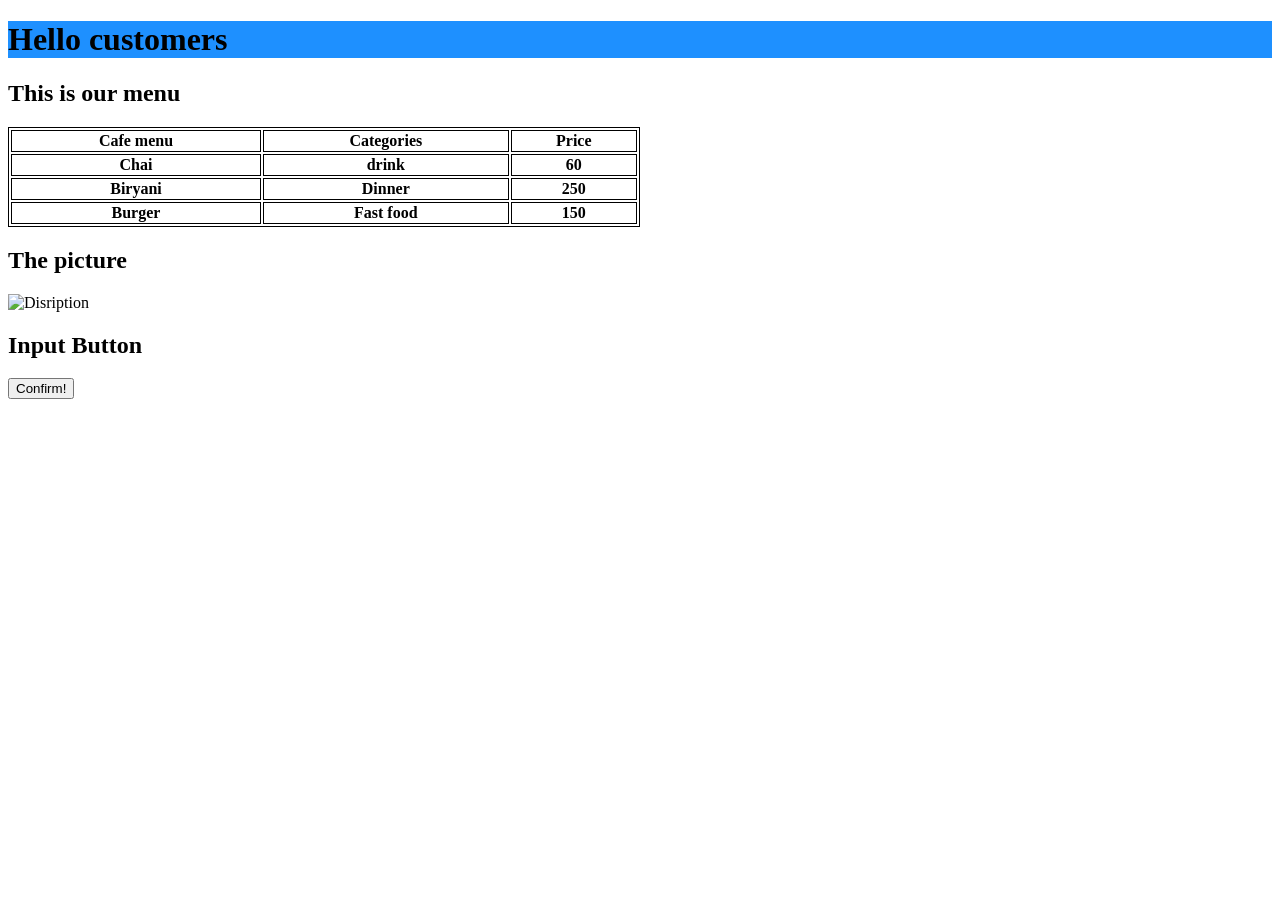
==== index.html @ c065dc7f "Add Lab 11 page" ====
<!DOCTYPE html>
<html>
<head>
<style>
table, th, td {
  border: 1px solid black;
}
</style>
</head>
<body>




<h1 style="background-color:DodgerBlue;">Hello customers</h1>
<h2>This is our menu</h2>


<p style="background-color:Tomato;"

  ></p>




<table style="width:50%">
  <tr>
    <th>Cafe menu</th>
    <th>Categories</th> 
    <th>Price</th>
  </tr>
  <tr>
    <th>Chai</td>
    <th>drink</td>
    <th>60</td>
  </tr>
  <tr>
    <th>Biryani</td>
    <th>Dinner</td>
    <th>250</td>
  </tr>
  <tr>
    <th>Burger</td>
    <th>Fast food</td>
    <th>150</td>
  </tr>

</table>




<h2>The picture</h2>

<picture>

  
  <img src="C:\Users\Lab\Downloads\IICT TASK NOW\image\images 2 now.jfif" alt="Disription" style="width:auto;">
</picture>



<h2>Input Button</h2>

<input type="button" onclick="alert('Order confirmed!')" value="Confirm!">


<!-- Code injected by live-server -->
<script>
	// <![CDATA[  <-- For SVG support
	if ('WebSocket' in window) {
		(function () {
			function refreshCSS() {
				var sheets = [].slice.call(document.getElementsByTagName("link"));
				var head = document.getElementsByTagName("head")[0];
				for (var i = 0; i < sheets.length; ++i) {
					var elem = sheets[i];
					var parent = elem.parentElement || head;
					parent.removeChild(elem);
					var rel = elem.rel;
					if (elem.href && typeof rel != "string" || rel.length == 0 || rel.toLowerCase() == "stylesheet") {
						var url = elem.href.replace(/(&|\?)_cacheOverride=\d+/, '');
						elem.href = url + (url.indexOf('?') >= 0 ? '&' : '?') + '_cacheOverride=' + (new Date().valueOf());
					}
					parent.appendChild(elem);
				}
			}
			var protocol = window.location.protocol === 'http:' ? 'ws://' : 'wss://';
			var address = protocol + window.location.host + window.location.pathname + '/ws';
			var socket = new WebSocket(address);
			socket.onmessage = function (msg) {
				if (msg.data == 'reload') window.location.reload();
				else if (msg.data == 'refreshcss') refreshCSS();
			};
			if (sessionStorage && !sessionStorage.getItem('IsThisFirstTime_Log_From_LiveServer')) {
				console.log('Live reload enabled.');
				sessionStorage.setItem('IsThisFirstTime_Log_From_LiveServer', true);
			}
		})();
	}
	else {
		console.error('Upgrade your browser. This Browser is NOT supported WebSocket for Live-Reloading.');
	}
	// ]]>
</script>
</body>
</html>
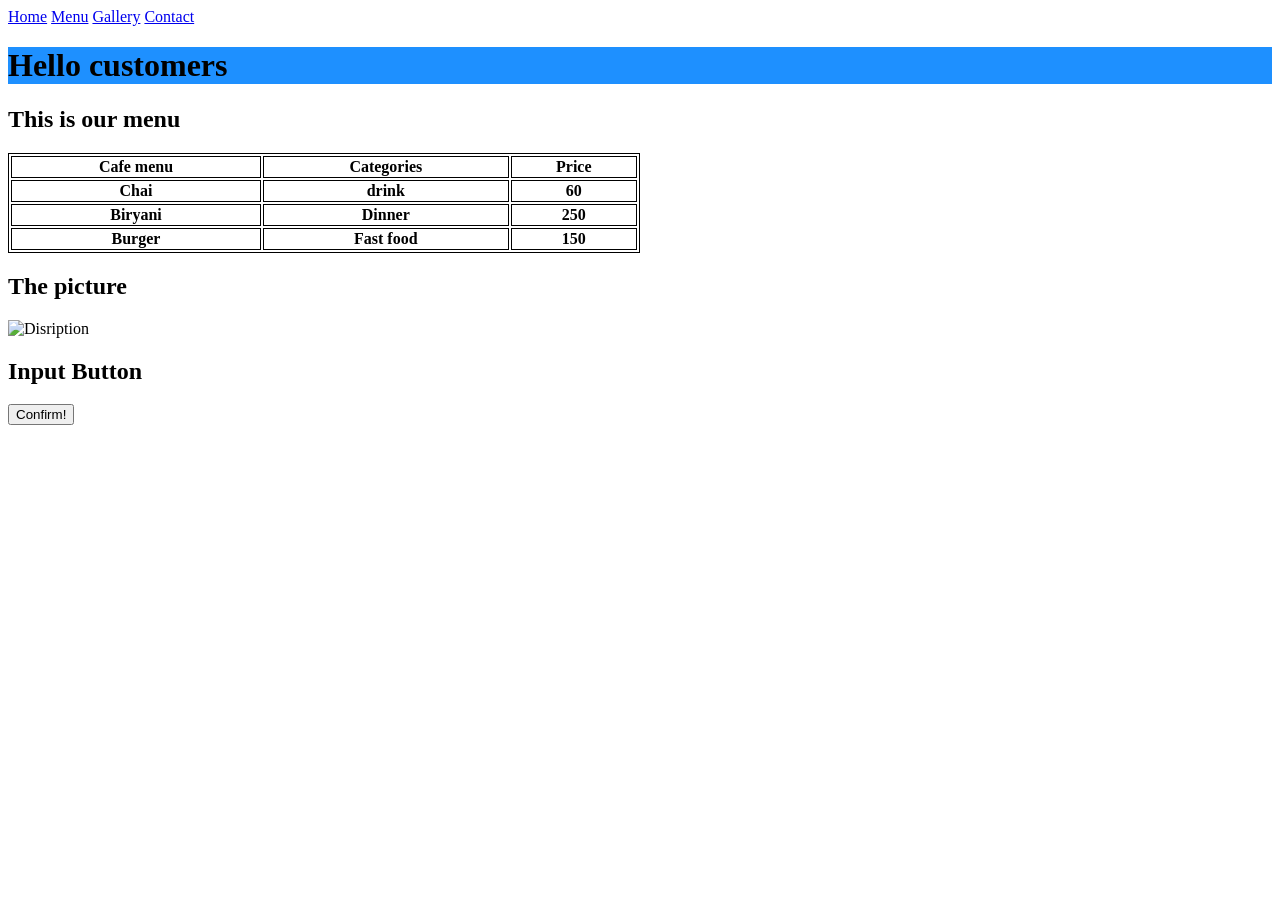
==== commit 2368eb24: "linked the files together" ====
--- a/index.html
+++ b/index.html
@@ -1,6 +1,12 @@
 <!DOCTYPE html>
 <html>
 <head>
+	<nav>
+    <a href="index.html">Home</a>
+    <a href="menu.html">Menu</a>
+    <a href="gallery.html">Gallery</a>
+    <a href="contact.html">Contact</a>
+</nav>
 <style>
 table, th, td {
   border: 1px solid black;
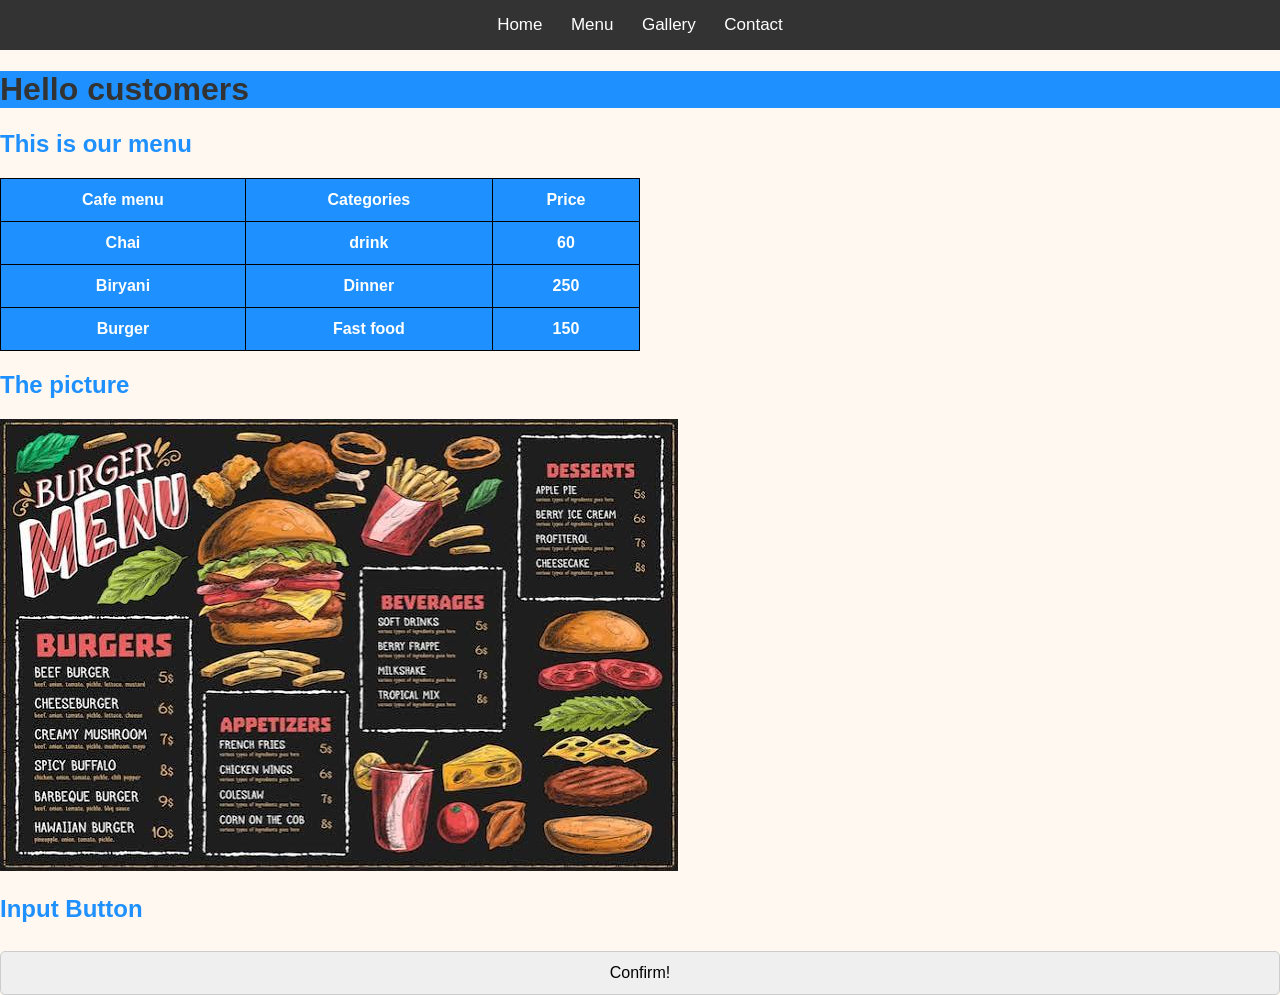
==== commit 2fa9a6f5: "Update index.html" ====
--- a/index.html
+++ b/index.html
@@ -1,6 +1,7 @@
 <!DOCTYPE html>
 <html>
 <head>
+	<link rel="stylesheet" href="style.css">
 	<nav>
     <a href="index.html">Home</a>
     <a href="menu.html">Menu</a>
@@ -61,7 +62,7 @@
 <picture>
 
   
-  <img src="C:\Users\Lab\Downloads\IICT TASK NOW\image\images 2 now.jfif" alt="Disription" style="width:auto;">
+  <img src="images.jpg">
 </picture>
 
 
--- a/style.css
+++ b/style.css
@@ -0,0 +1,175 @@
+/* General Website Styling */
+
+* {
+    box-sizing: border-box;
+}
+
+body {
+    margin: 0;
+    font-family: Arial, sans-serif;
+    background-color: #fff8f0;
+    color: #333;
+}
+
+/* Header */
+
+header {
+    background-color: dodgerblue;
+    color: white;
+    text-align: center;
+    padding: 25px;
+}
+
+header h1 {
+    margin: 0;
+}
+
+/* Navigation */
+
+nav {
+    background-color: #333;
+    text-align: center;
+    padding: 15px;
+}
+
+nav a {
+    color: white;
+    text-decoration: none;
+    margin: 12px;
+    font-size: 17px;
+}
+
+nav a:hover {
+    color: tomato;
+}
+
+/* Main Container */
+
+.container {
+    width: 85%;
+    max-width: 1000px;
+    margin: 30px auto;
+    padding: 20px;
+    background-color: white;
+    border-radius: 10px;
+}
+
+h2 {
+    color: dodgerblue;
+}
+
+/* Menu Table */
+
+table {
+    width: 100%;
+    border-collapse: collapse;
+    margin-top: 20px;
+}
+
+th, td {
+    border: 1px solid black;
+    padding: 12px;
+    text-align: center;
+}
+
+th {
+    background-color: dodgerblue;
+    color: white;
+}
+
+/* Buttons */
+
+button {
+    background-color: tomato;
+    color: white;
+    border: none;
+    padding: 12px 20px;
+    cursor: pointer;
+    border-radius: 5px;
+}
+
+button:hover {
+    background-color: darkred;
+}
+
+/* Footer */
+
+footer {
+    background-color: #333;
+    color: white;
+    text-align: center;
+    padding: 18px;
+    margin-top: 30px;
+}
+
+/* Mobile Support */
+
+@media (max-width: 600px) {
+    .container {
+        width: 95%;
+    }
+
+    nav a {
+        display: inline-block;
+        margin: 8px;
+    }
+}
+/* Gallery Styling */
+
+.gallery {
+    display: flex;
+    flex-wrap: wrap;
+    gap: 20px;
+    justify-content: center;
+    margin-top: 25px;
+}
+
+.gallery-item {
+    width: 45%;
+    background-color: #fff8f0;
+    padding: 15px;
+    text-align: center;
+    border-radius: 10px;
+}
+
+.gallery-item img {
+    width: 100%;
+    height: 250px;
+    object-fit: contain;
+    border-radius: 8px;
+}
+
+.gallery-item h3 {
+    color: dodgerblue;
+}
+
+@media (max-width: 600px) {
+    .gallery-item {
+        width: 100%;
+    }
+}/* Contact Form Styling */
+
+form {
+    margin-top: 20px;
+}
+
+label {
+    font-weight: bold;
+}
+
+input, textarea {
+    width: 100%;
+    padding: 12px;
+    margin-top: 8px;
+    border: 1px solid #ccc;
+    border-radius: 5px;
+    font-size: 16px;
+}
+
+textarea {
+    resize: vertical;
+}
+
+input:focus, textarea:focus {
+    outline: 2px solid dodgerblue;
+}
